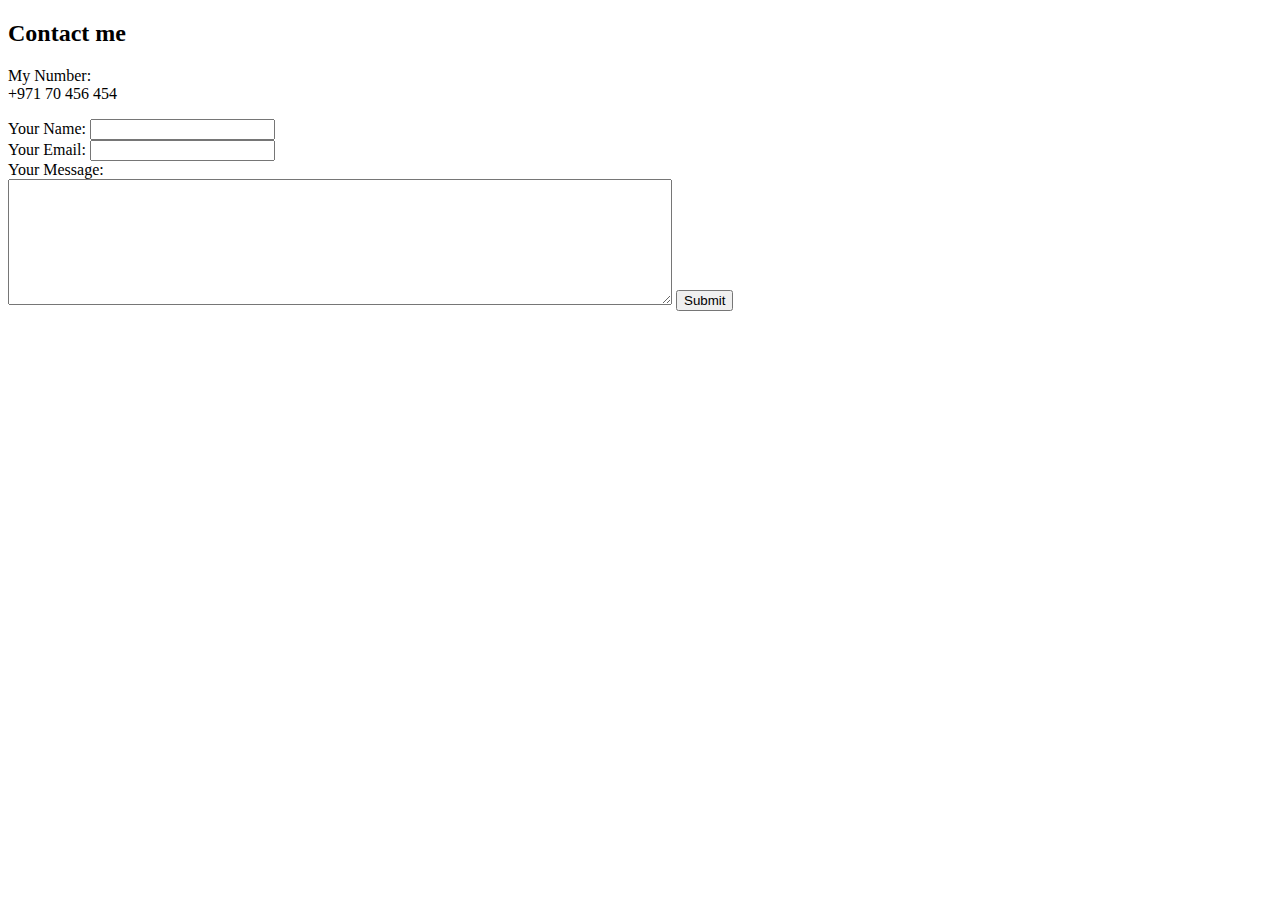
==== contact-me.html @ 3ca48b72 "added main cv files for website" ====
<!DOCTYPE html>
<html lang="en" dir="ltr">

<head>
  <meta charset="utf-8">
  <title>Contact Me</title>
</head>

<body>
  <h2>Contact me</h2>
  <p>My Number:
    <br>+971 70 456 454
  </p>
  <form class="" action="mailto:ronizeitouni2@icloud.com" method="post" enctype="text/plain">
    <label>Your Name:</label>
    <input type="text" name="Your Name" value=""><br>
    <label>Your Email:</label>
    <input type="email" name="" value=""><br>
    <label>Your Message:</label><br>
    <textarea name="name" rows="8" cols="80"></textarea>
    <input type="submit" name="">

  </form>
</body>

</html>
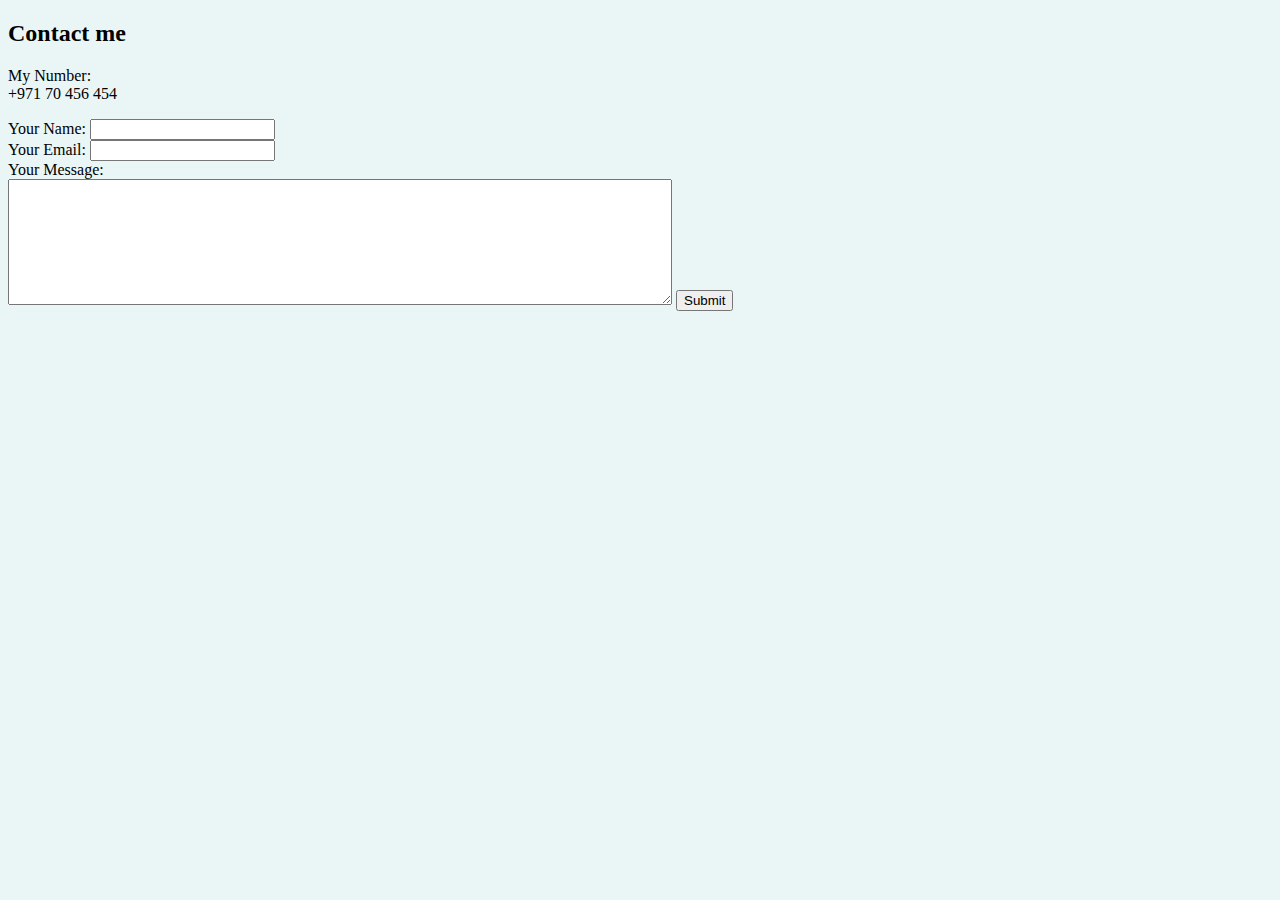
==== commit f20e7858: "Add files via upload" ====
--- a/contact-me.html
+++ b/contact-me.html
@@ -4,6 +4,7 @@
 <head>
   <meta charset="utf-8">
   <title>Contact Me</title>
+  <link rel="stylesheet" href="css/styles.css">
 </head>
 
 <body>
--- a/css/styles.css
+++ b/css/styles.css
@@ -0,0 +1,18 @@
+body {
+  background-color: #EAF6F6;
+}
+h1{
+  color: #66BFBF;
+font-family: 'WindSong', cursive;
+}
+h3{
+  color: #66BFBF;
+
+}
+hr{
+  border-style: dotted none none;
+  border-color: grey;
+  border-width: 5px;
+  width: 4%;
+
+}
